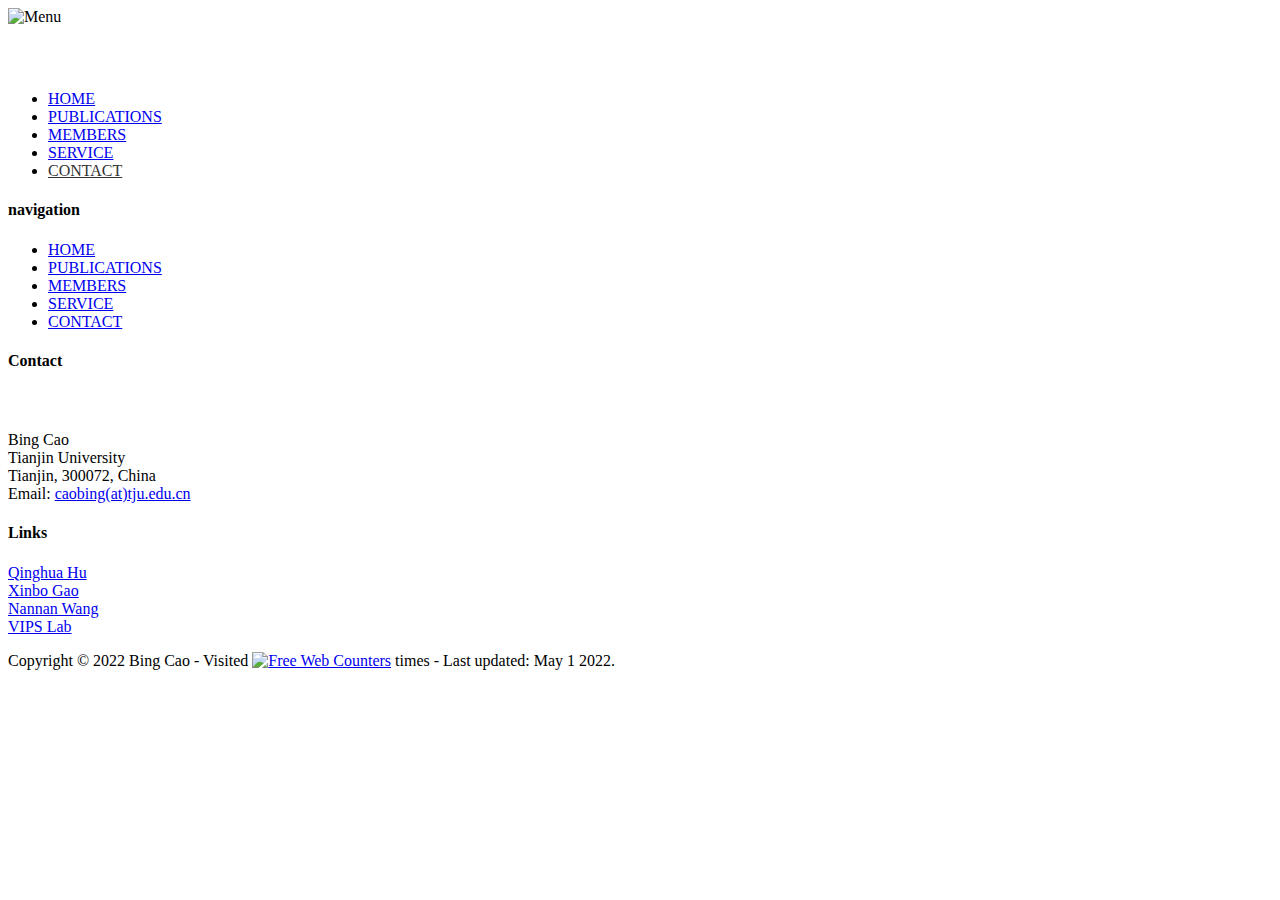
==== Contact.html @ 8dbebeec "Add files via upload" ====
<!DOCTYPE html>
<html>
<head>
<title>Contact | Bing Cao@TJU</title>
<link href="css/bootstrap.css" rel="stylesheet" type="text/css" media="all" />
<!-- jQuery (necessary for Bootstrap's JavaScript plugins) -->
<script src="js/jquery.min.js"></script>
<!-- Custom Theme files -->
<!--theme-style-->
<link href="css/style.css" rel="stylesheet" type="text/css" media="all" />	
<!--//theme-style-->
<meta name="viewport" content="width=device-width, initial-scale=1">
<meta http-equiv="Content-Type" content="text/html; charset=utf-8" />
<meta name="keywords" content="Bing,Cao,VIPSL,Xidian,face,sketch,synthesis,heterogeneous,recognition" />
<meta name="description" content="Bing Cao is currently pursuing the Ph.D. degree in the VIPS laboratory, Xidian University, Xi��an, China. His current research interests include computer vision, pattern recognition, deep learning and machine learning.">
<script type="application/x-javascript"> addEventListener("load", function() { setTimeout(hideURLbar, 0); }, false); function hideURLbar(){ window.scrollTo(0,1); } </script>
<!--fonts-->
<link href='http://fonts.lug.ustc.edu.cn/css?family=Lato:100,300,400,700,900' rel='stylesheet' type='text/css'>
<!--//fonts-->
<script type="text/javascript" src="js/move-top.js"></script>
<script type="text/javascript" src="js/easing.js"></script>
				<script type="text/javascript">
					jQuery(document).ready(function($) {
						$(".scroll").click(function(event){		
							event.preventDefault();
							$('html,body').animate({scrollTop:$(this.hash).offset().top},1000);
						});
					});
					</script>

</head>
<body>
	<!--header-->
	<!-- <div id="preamble"> </div>
	<div id="content">
		<h1 class="title">Bing Cao</h1>
	</div> -->
	<div class="container">
	<div class="header">
		<!-- <div class="header-top">
			<div class="logo">
				<a href="index.html"><img src="Images/MyLogo.png" style="width: 70%;padding-bottom:3%" alt="Bing Cao" ></a>
			</div>
			<div class="header-top-on">
			</div>
				<div class="clearfix"> </div>
			</div> -->
			<div class="header-bottom">
				<div class="top-nav">
					<span class="menu"><img src="Images/menu.png" alt="Menu" >  </span>
					<p  style="text-transform:none;padding-top:2em">
						<ul>
							<li><a href="index.html"> HOME</a> </li>
							<li><a href="Publications.html"> PUBLICATIONS</a></li>
							<li><a href="Members.html"> MEMBERS</a></li>
							<li><a href="Service.html"> SERVICE</a></li>
							<li><a href="Contact.html" style="color: #333333"> CONTACT </a></li>
						</ul>
					</p>
				<script>
					$("span.menu").click(function(){
						$(".top-nav ul").slideToggle(500, function(){
						});
					});
			</script>
				</div>
			<div class="clearfix"> </div>
		</div>
	</div>
</div>
			<!--
			<div class="container">
			<div class="content">
				
				<div class="top-on">
				<div class="content-bottom" style="padding-bottom: 0%">
					<div class="col-md-3 top-pic" style="padding-left: 2%">
						<a href="TPAMI2016_GHFR.html"><img class="img-responsive " src="Images/TPAMI2016_GHFR_Outline.png" width="100%" alt="TPAMI2016_GHFR"  /></a>
					</div>
					<div class="col-md-9 top-pic" style="padding-left: 2%">
				<h4 style="line-height:1.5"><font style=" font-weight:normal">	
				<i>Graphical Representation for Heterogeneous Face Recognition</i><br>
				<b>Chunlei Peng</b>, Xinbo Gao, Nannan Wang, and Jie Li<br>
				<i>IEEE Transactions on Pattern Analysis and Machine Intelligence (<b>IEEE TPAMI</b>)</i>, Accepted, 2016.
				[<a href="TPAMI2016_GHFR.html"  target="_blank">Project Page</a>]<br>				
				</font></h4>		
				<div class="clearfix"> </div>
					</div>
					<div class="clearfix"> </div>
				</div>
				
				<div class="content-bottom"  style="padding-bottom: 0%">
					<div class="col-md-3 top-pic" style="padding-left: 3%">
						<a href="TNNLS2015_MrFSPS.html"><img class="img-responsive " src="Images/TNNLS2015_MrFSPS_Outline.png" width="70%" alt="TNNLS2015_MrFSPS"  /></a>
					</div>
					<div class="col-md-9 top-pic" style="padding-left: 2%;padding-top: 3%">
				<h4 style="line-height:1.5"><font style=" font-weight:normal">	
				<i>Multiple Representations-Based Face Sketch-Photo Synthesis</i><br>
				<b>Chunlei Peng</b>, Xinbo Gao, Nannan Wang, Dacheng Tao, Xuelong Li and Jie Li<br>
				<i>IEEE Transactions on Neural Networks and Learning Systems (<b>IEEE TNNLS</b>)</i>, Accepted, 2015.
				[<a href="TNNLS2015_MrFSPS.html"  target="_blank">Project Page</a>]<br>				
				</font></h4>		
				<div class="clearfix"> </div>
					</div>
					<div class="clearfix"> </div>
				</div>

				<div class="content-bottom"  style="padding-bottom: 0%">
					<div class="col-md-3 top-pic" style="padding-left: 2%">
						<a href="TCSVT2015_SFSPS.html"><img class="img-responsive " src="Images/TCSVT2015_SFSPS_Outline.png" width="80%" alt="TCSVT2015_SFSPS"  /></a>
					</div>
					<div class="col-md-9 top-pic" style="padding-left: 2%;padding-top: 1%">
				<h4 style="line-height:1.5"><font style=" font-weight:normal">	
				<i>Superpixel-based Face Sketch-Photo Synthesis</i><br>
				<b>Chunlei Peng</b>, Xinbo Gao, Nannan Wang, and Jie Li<br>
				<i>IEEE Transactions on Circuits and Systems for Video Technology (<b>IEEE TCSVT</b>)</i>, Accepted, 2015.
				[<a href="TCSVT2015_SFSPS.html"  target="_blank">Project Page</a>]<br>				
				</font></h4>		
				<div class="clearfix"> </div>
					</div>
					<div class="clearfix"> </div>
				</div>				
				
				</div>				
			</div>
		</div>
		-->
		<div class="container">
			<div class="footer">
				<div class="footer-top">
					<div class="col-md-4 amet-sed">
					<h4>navigation</h4>
					<i class="line"> </i>
						<ul class="nav-bottom">
							<li><a href="index.html" >HOME  </a> </li>
							<!-- <li><a href="CV/CV_Bing_Cao.pdf"  target="_blank"> CV</a></li> -->
							<li><a href="Publications.html"> PUBLICATIONS </a></li>
							<li><a href="Members.html" > MEMBERS</a></li>
							<li><a href="Service.html" > SERVICE</a></li>
							<li><a href="Contact.html">CONTACT </a></li>
						</ul>
					</div>
					<div class="col-md-4 amet-sed ">
					<h4>Contact</h4>
					<i class="line"> </i>
					<p  style="text-transform:none;padding-top:2.5em">
					Bing Cao<br>
					Tianjin University<br>
					Tianjin, 300072, China<br>
					Email: <a href="mailto:caobing@tju.edu.cn">caobing(at)tju.edu.cn</a><br>
					</p>
					</div>
					<div class="col-md-4 amet-sed ">
					<h4>Links</h4>
					<i class="line"> </i>
					<p>
					<a  href="http://cic.tju.edu.cn/faculty/huqinghua/index.html" target="_blank">Qinghua Hu</a><br>
					<a  href="http://see.xidian.edu.cn/faculty/xbgao/" target="_blank">Xinbo Gao</a><br>
					<a  href="http://web.xidian.edu.cn/nnwang/index.html" target="_blank">Nannan Wang</a><br>
					<a  href="http://see.xidian.edu.cn/vipsl/index.html" target="_blank">VIPS Lab</a><br>
					</p>
					</div>
					<div class="clearfix"> </div>
				</div>
					<!-- <p class="footer-class" style="text-transform:none"> Hosted on <a  href="https://pages.github.com/" target="_blank">Github Pages</a> and <a  href="https://coding.net/help/doc/pages/index.html" target="_blank">Coding Pages</a>. Inspired template by  <a href="http://w3layouts.com/" target="_blank">W3layouts</a>.</p> -->
			<p class="footer-class"  style="text-transform:none">Copyright &copy; 2022 Bing Cao - Visited <a href="http://www.easycounter.com/" onclick="stc(this, 44)"><img src="http://www.easycounter.com/counter.php?bcao" border="0" alt="Free Web Counters"></a> times - Last updated: May 1 2022.</p>
			</div>
			 <script type="text/javascript">
							$(document).ready(function() {
								/*
								var defaults = {
									  containerID: 'toTop', // fading element id
									containerHoverID: 'toTopHover', // fading element hover id
									scrollSpeed: 1200,
									easingType: 'linear' 
								 };
								*/
								
								$().UItoTop({ easingType: 'easeOutQuart' });
								
							});
						</script>
					<a href="#" id="toTop" style="display: block;"> <span id="toTopHover" style="opacity: 1;"> </span></a>
		</div>
</body>
</html>
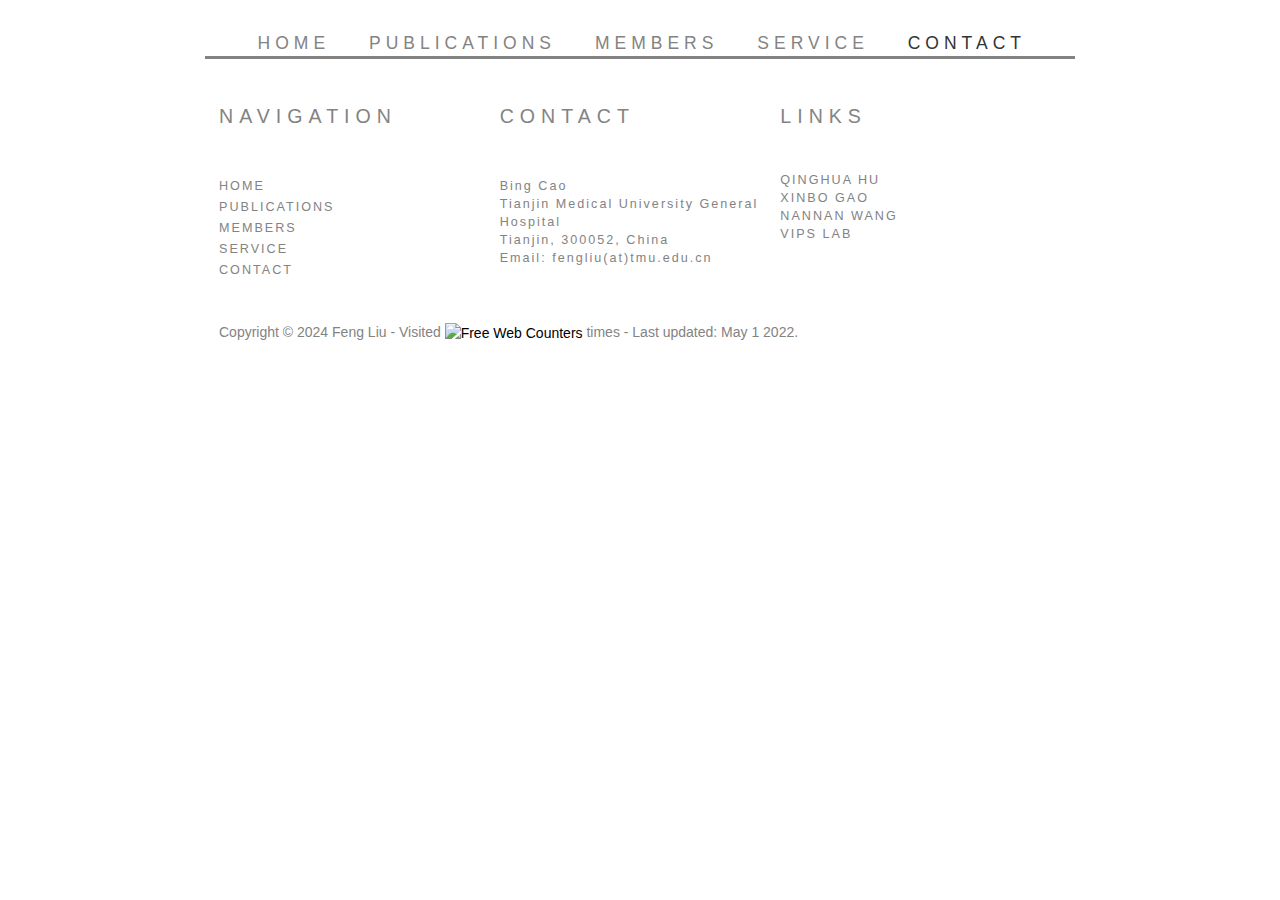
==== commit de934517: "Update Contact.html" ====
--- a/Contact.html
+++ b/Contact.html
@@ -1,7 +1,7 @@
 <!DOCTYPE html>
 <html>
 <head>
-<title>Contact | Bing Cao@TJU</title>
+<title>Contact | Feng Liu@TMU</title>
 <link href="css/bootstrap.css" rel="stylesheet" type="text/css" media="all" />
 <!-- jQuery (necessary for Bootstrap's JavaScript plugins) -->
 <script src="js/jquery.min.js"></script>
@@ -11,7 +11,7 @@
 <!--//theme-style-->
 <meta name="viewport" content="width=device-width, initial-scale=1">
 <meta http-equiv="Content-Type" content="text/html; charset=utf-8" />
-<meta name="keywords" content="Bing,Cao,VIPSL,Xidian,face,sketch,synthesis,heterogeneous,recognition" />
+<meta name="keywords" content="Feng,Liu,VIPSL,Xidian,face,sketch,synthesis,heterogeneous,recognition" />
 <meta name="description" content="Bing Cao is currently pursuing the Ph.D. degree in the VIPS laboratory, Xidian University, Xi��an, China. His current research interests include computer vision, pattern recognition, deep learning and machine learning.">
 <script type="application/x-javascript"> addEventListener("load", function() { setTimeout(hideURLbar, 0); }, false); function hideURLbar(){ window.scrollTo(0,1); } </script>
 <!--fonts-->
@@ -133,7 +133,7 @@
 					<i class="line"> </i>
 						<ul class="nav-bottom">
 							<li><a href="index.html" >HOME  </a> </li>
-							<!-- <li><a href="CV/CV_Bing_Cao.pdf"  target="_blank"> CV</a></li> -->
+							<!-- <li><a href="CV/CV_Feng_Liu.pdf"  target="_blank"> CV</a></li> -->
 							<li><a href="Publications.html"> PUBLICATIONS </a></li>
 							<li><a href="Members.html" > MEMBERS</a></li>
 							<li><a href="Service.html" > SERVICE</a></li>
@@ -145,9 +145,9 @@
 					<i class="line"> </i>
 					<p  style="text-transform:none;padding-top:2.5em">
 					Bing Cao<br>
-					Tianjin University<br>
-					Tianjin, 300072, China<br>
-					Email: <a href="mailto:caobing@tju.edu.cn">caobing(at)tju.edu.cn</a><br>
+					Tianjin Medical University General Hospital<br>
+					Tianjin, 300052, China<br>
+					Email: <a href="mailto:fengliu@tmu.edu.cn">fengliu(at)tmu.edu.cn</a><br>
 					</p>
 					</div>
 					<div class="col-md-4 amet-sed ">
@@ -163,7 +163,7 @@
 					<div class="clearfix"> </div>
 				</div>
 					<!-- <p class="footer-class" style="text-transform:none"> Hosted on <a  href="https://pages.github.com/" target="_blank">Github Pages</a> and <a  href="https://coding.net/help/doc/pages/index.html" target="_blank">Coding Pages</a>. Inspired template by  <a href="http://w3layouts.com/" target="_blank">W3layouts</a>.</p> -->
-			<p class="footer-class"  style="text-transform:none">Copyright &copy; 2022 Bing Cao - Visited <a href="http://www.easycounter.com/" onclick="stc(this, 44)"><img src="http://www.easycounter.com/counter.php?bcao" border="0" alt="Free Web Counters"></a> times - Last updated: May 1 2022.</p>
+			<p class="footer-class"  style="text-transform:none">Copyright &copy; 2024 Feng Liu - Visited <a href="http://www.easycounter.com/" onclick="stc(this, 44)"><img src="http://www.easycounter.com/counter.php?bcao" border="0" alt="Free Web Counters"></a> times - Last updated: May 1 2022.</p>
 			</div>
 			 <script type="text/javascript">
 							$(document).ready(function() {
@@ -183,4 +183,4 @@
 					<a href="#" id="toTop" style="display: block;"> <span id="toTopHover" style="opacity: 1;"> </span></a>
 		</div>
 </body>
-</html>+</html>
--- a/css/style.css
+++ b/css/style.css
@@ -0,0 +1,1503 @@
+/*--A Design by W3layouts 
+Author: W3layout
+Author URL: http://w3layouts.com
+License: Creative Commons Attribution 3.0 Unported
+License URL: http://creativecommons.org/licenses/by/3.0/
+--*/
+body{
+	background:#fff;
+	/* font-family:'Times New Roman','Source Sans Pro','Arial','Helvetica', sans-serif; */
+	font-family:'Source Sans Pro','Arial','Helvetica', sans-serif;
+}
+body a{
+	color: #0000EE;
+	transition: 0.5s all;
+	-webkit-transition: 0.5s all;
+	-o-transition: 0.5s all;
+	-moz-transition: 0.5s all;
+	-ms-transition: 0.5s all;
+}
+ul{
+	padding: 0;
+	margin: 0;
+}
+h1,h2,h3,h4,h5,h6,label,p{
+	margin:0;	
+}
+.header {
+	padding: 0 1em;
+/* 	border-bottom:3px solid #6d6d6d; */
+}
+.logo {
+	float:left;
+}
+.header-top {
+	padding: 3em 0 0;
+}
+.header-top-on{
+	float:right;
+	padding: 4em 0 0;
+}
+ul.social-in li{
+	display: inline-block;	
+}
+ul.social-in li span{
+	color:#838383;
+	font-size:1.2em;
+	vertical-align: top;
+	margin:0 1em 0 0;
+}
+ul.social-in li  i{
+	background: url(../images/img-sprite.png)no-repeat -12px -6px;
+	width: 43px;
+	height: 43px;
+	display: inline-block;
+	transition: 0.5s all;
+	-webkit-transition: 0.5s all;
+	-o-transition: 0.5s all;
+	-moz-transition: 0.5s all;
+	-ms-transition: 0.5s all;
+	vertical-align: middle;
+}
+ul.social-in li  i.tin{
+	background-position: -63px -6px;
+}
+ul.social-in li  i.message{
+	background-position:-110px -6px;
+}
+ul.social-in li  i.youtube{
+	background-position:-156px -7px;
+}
+ul.social-in li  i:hover{
+	background-position: -12px -66px;
+}
+ul.social-in li  i.tin:hover{
+	background-position: -63px -66px;
+}
+ul.social-in li  i.message:hover{
+	background-position:-110px -66px;
+}
+ul.social-in li  i.youtube:hover{
+	background-position:-156px -67px;
+}
+.top-nav{
+	float:left;
+	margin-top: 0.2em;
+}
+/*----*/
+.top-nav ul li{
+	display: inline-block;
+}
+.top-nav ul li a {
+	position: relative;
+	display: inline-block;
+	margin: 0 2em 0 0;
+	outline: none;
+	color: #838383;
+	text-decoration: none;
+	letter-spacing: 5px;
+	text-shadow: 0 0 1px rgba(255,255,255,0.3);
+	font-size: 1.25em;
+}
+/* Effect 4: bottom border enlarge */
+.top-nav span.menu{
+	display: none;
+}
+.top-nav ul li  a::after {
+	position: absolute;
+	top: 100%;
+	left: 0;
+	width: 99%;
+	height: 1px;
+	background: #000;
+	content: '';
+	opacity: 0;
+	-webkit-transition: height 0.3s, opacity 0.3s, -webkit-transform 0.3s;
+	-moz-transition: height 0.3s, opacity 0.3s, -moz-transform 0.3s;
+	transition: height 0.3s, opacity 0.3s, transform 0.3s;
+	-webkit-transform: translateY(-10px);
+	-moz-transform: translateY(-10px);
+	transform: translateY(-10px);
+}
+
+.top-nav ul li  a:hover::after,
+.top-nav ul li  a:focus::after {
+	height: 5px;
+	opacity: 1;
+	-webkit-transform: translateY(0px);
+	-moz-transform: translateY(0px);
+	transform: translateY(0px);
+}
+.top-nav span.menu{
+	display: none;
+}
+/* .top-nav ul li a::before {
+	color: #000;
+	content: attr(data-hover);
+	position: absolute;
+	opacity: 0;
+	text-shadow: 0 0 1px rgba(255,255,255,0.3);
+	-webkit-transform: scale(1.1) translateX(10px) translateY(-10px) rotate(4deg);
+	-moz-transform: scale(1.1) translateX(10px) translateY(-10px) rotate(4deg);
+	transform: scale(1.1) translateX(10px) translateY(-10px) rotate(4deg);
+	-webkit-transition: -webkit-transform 0.3s, opacity 0.3s;
+	-moz-transition: -moz-transform 0.3s, opacity 0.3s;
+	transition: transform 0.3s, opacity 0.3s;
+	pointer-events: none;
+}
+.top-nav ul li a:hover::before,
+.top-nav ul li a:focus::before {
+	-webkit-transform: scale(1) translateX(0px) translateY(0px) rotate(0deg);
+	-moz-transform: scale(1) translateX(0px) translateY(0px) rotate(0deg);
+	transform: scale(1) translateX(0px) translateY(0px) rotate(0deg);
+	opacity: 1;
+}
+.top-nav ul li.active a {
+	color:#000;
+}
+
+.top-nav span.menu:before{
+	content: url(../images/menu.png)no-repeat 0px 0px;
+	cursor:pointer;	
+	width:100%;
+}
+.top-nav span.menu{
+	display: none;
+}
+----*/
+/*--responsive media-quries--*/
+@media(max-width:768px){
+.top-nav ul{
+	display: none;
+	position:absolute;
+	position: absolute;
+	width: 95.5%;
+	z-index: 9999;
+	left: 2.5%;
+	margin: 1em 0;
+	background: #181f21;
+}
+.top-nav span.menu {
+	display: block;
+	width: 100%;
+	width: 100%;
+	position: relative;
+	text-align: center;
+	height: 30px;
+}
+.top-nav ul li,.top-nav ul li.active{
+	display: block;
+	float:none;
+	padding: 0.5em 0;
+	text-align: center;
+}
+.top-nav ul li a,.top-nav ul li.active a{
+	color:#fff;
+	border: none;
+	padding: 0;
+	background:none;
+	margin: 0.3em 1em;
+}
+.top-nav ul li a:hover{
+	color:#000;
+}
+}
+.search{
+	float:right;
+	position:relative;
+	width:23%;
+	border: 1px solid #ededed;
+}
+.header-bottom {
+	float:right;
+/* 	padding: 1em 0;	 */
+}
+.search input[type="text"] {
+	outline: none;
+	padding:6px 15px;
+	background: none;
+	width: 79.33%;
+	border: none;
+	font-size:1em;
+	color:#a9a7a7;	
+}
+.search input[type="submit"] {	
+	width: 20px;
+	height: 20px;
+	background: url(../images/img-sprite.png) -201px -17px no-repeat;
+	padding: 0px 1px;
+	border: none;
+	cursor: pointer;
+	position: absolute;
+	outline: none;
+	top: 6px;
+	right: 3px;
+}
+/*--banner--*/
+.banner{
+	padding:0 1em;
+}
+.banner-matter h1{
+	font-size:1.8em;
+	text-transform:uppercase;
+	color: #838383;
+	font-weight: 400;
+	letter-spacing: 6px;
+	padding: 1em 0 0.6em;
+}
+i.line{
+	width: 100%;
+	height: 7px;
+	background: url(../images/line.png) 0px 0px;
+	display:block;
+}
+.banner-matter {
+	padding: 3em 0;
+}
+p.help{
+	font-size: 0.85em;
+	color: #838383;
+	text-transform: uppercase;
+	letter-spacing: 3px;
+}
+/* Default Skin */
+.wmuSlider {
+	position: relative;
+	overflow: hidden;
+}
+ul.wmuSliderPagination{
+	display:none;
+}
+.wmuGallery .wmuGalleryImage {
+	margin-bottom: 10px;
+}
+.wmuSliderPrev, .wmuSliderNext {
+	position: absolute;
+	width: 27px;
+	height: 27px;
+	text-indent: -9999px;
+	background: url(../images/img-sprite.png)no-repeat;
+	z-index: 2;
+	cursor: pointer;
+}
+.wmuSliderPrev {
+	background-position:-244px -13px;
+	right:22%;
+	bottom: 0em;
+}
+.wmuSliderNext {
+	background-position:-281px -13px;
+	right:0;
+	bottom: 0;
+}
+.line-in{
+	float:left;
+	width:75%;
+}
+.dummy-text{
+	float:right;
+	width:25%;
+	padding-left: 1.5em;
+	padding-top: 2em;
+}
+ul.social-circle li{
+	display: inline-block;	
+}
+ul.social-circle li span{
+	color:#838383;
+	font-size:1.2em;
+	vertical-align: top;
+	margin:0 1em 0 0;
+}
+ul.social-circle li a i{
+	background: url(../images/img-sprite.png)no-repeat -227px -62px;
+	width: 55px;
+	height: 55px;
+	display: inline-block;
+	margin-right: 1em;
+}
+ul.social-circle li a i.break{
+	background-position:-302px -62px;
+}
+.dummy-text h6{
+	font-size: 1em;
+	color: #838383;
+	letter-spacing: 3px;
+	text-transform: uppercase;
+}
+.dummy-text span{
+	font-size:1em;
+	color:#838383;
+	display: block;
+	padding: 0.5em 0;
+}
+.dummy-text p{
+	font-size:1em;
+	color:#B5B5B5;
+	line-height:1.5em;
+}
+.doe {
+	padding: 10em 0 0;
+}
+.banner-top {
+	padding: 3em 0;
+	border-bottom:3px solid #e7e7e7;
+}
+/*----*/
+.content{
+	padding:0 1em;
+}
+.top-on{
+	padding:0 0 2em;
+}
+.content-top h2{
+	font-size:1.8em;
+	color: #838383;
+	letter-spacing: 6px;
+	padding: 1em 0 0.6em;
+}
+.content-top h2 span{
+	font-size: 0.7em;
+	letter-spacing: 3px;
+	font-weight: 400;
+	vertical-align: top;
+}
+p.you{
+	font-size: 0.85em;
+	color: #B5B5B5;
+	text-transform: uppercase;
+	letter-spacing: 3px;
+	line-height: 1.5em;
+	padding:2em 0;
+}
+.top-pic{
+	padding:0;
+}
+.bottom-pic{
+	padding:0;
+}
+.bottom-doe h6{
+	font-size:1.1em;
+	color:#545454;
+	padding: 0em 0 0.8em;
+}
+.bottom-doe p{
+	font-size:1em;
+	color:#B5B5B5;
+	line-height:1.5em;
+}
+.content-bottom {
+	padding: 4em 0;
+}
+/*----*/
+.award h3,.award-bottom h3{
+	font-size:1.8em;
+	color: #838383;
+	letter-spacing: 6px;
+	padding: 1em 0 0.6em;
+	text-transform:uppercase;
+}
+.award p,.award-bottom p{
+	font-size:1em;
+	color:#B5B5B5;
+	line-height:1.5em;
+}
+p.date{
+	float:left;
+}
+a.only{
+	float:right;
+	text-decoration:underline;
+	font-size:1em;
+	color:#B5B5B5;
+}
+a.only:hover{
+	text-decoration:none;
+}
+.award-bottom input[type="text"],.award-bottom input[type="password"]{
+	padding:14px;
+	display:block;
+	width:98%;
+	background:none;
+	border: 1px solid #ededed;
+	outline:none;
+	color:#464646;
+	font-size:1em;
+	color:#838383;	
+	margin:1em 0;
+}
+.award-bottom input[type="submit"]{
+	padding:7px 20px;
+	color:#FFF;
+	cursor:pointer;
+	background:#2a292c;
+	border:none;
+	margin:0.5em 0 ;
+	transition: 0.5s all;
+	-webkit-transition: 0.5s all;
+	-o-transition: 0.5s all;
+	-moz-transition: 0.5s all;
+	-ms-transition: 0.5s all;
+	letter-spacing:3px;
+	font-size:1em;
+	border-radius:5px;
+	font-weight:100;
+}
+.award-bottom input[type="submit"]:hover{
+	background-color:#A6A5A5;
+}
+.bottom-content {
+	padding: 3em 0 9em;
+}
+.award-bottom {
+	position: relative;
+	padding: 0 0 0 1em;
+}
+a.logo-bottom {
+	position: absolute;
+	right: 5%;
+	bottom: -1%;
+}
+.award {
+	padding: 0 1em 0 0;
+	position: relative;
+}
+.award-bottom p a{
+	color:#838383;
+	margin:5em 0 0 0;
+	text-decoration:underline;
+	display:block;
+}
+.award-bottom p a:hover{
+	text-decoration:none;
+}
+.share{
+	background:rgba(108, 107, 107, 0.58);
+	width:60%;
+	position: absolute;
+	bottom: 1px;
+	padding: 0.5em;
+}
+.share p{
+	color:#fff;
+	font-size:1.2em;
+	letter-spacing:3px;
+	float:left;
+	padding: 8px 0 0;
+}
+.share p i.down{
+	background: url(../images/img-sprite.png)no-repeat -349px -13px;
+	width: 27px;
+	height: 27px;
+	display: inline-block;
+	vertical-align: middle;
+}
+.tin-in{
+	float:right;
+}
+.inverted {
+	padding: 0 0 1em;
+}
+/*--cv--*/
+.cv {
+	padding: 4em 1em 0;
+}
+.cv h2{
+	font-size:2em;
+	color: #838383;
+	letter-spacing: 6px;
+	text-align:center;
+}
+.cv-in{
+	-webkit-transition: all 0.3s ease-out;
+	-moz-transition: all 0.3s ease-out;
+	-ms-transition: all 0.3s ease-out;
+	-o-transition: all 0.3s ease-out;
+	transition: all 0.3s ease-out;
+	position:relative;
+	margin-bottom:2em;
+}
+.cv-in img{
+	width:100%;
+}
+.cv-in:hover span.rollover1 {
+	background: url(../images/plus1.png) center no-repeat rgba(11, 10, 9, 0.66);
+	cursor: pointer;
+	height: 100%;
+	width:92%;
+	display: block;
+	position: absolute;
+	z-index: -9999px;
+	-webkit-transition: all 0.3s ease-out;
+	-moz-transition: all 0.3s ease-out;
+	-ms-transition: all 0.3s ease-out;
+	-o-transition: all 0.3s ease-out;
+	transition: all 0.3s ease-out;
+	top:0;
+}
+.cv-grid {
+	padding: 4em 0;
+}
+/*--404--*/
+.four{
+	text-align:center;
+	padding: 8em 1em 10em;
+	min-height: 440px;
+}
+.four h1{
+	font-size: 5em;
+	color: #838383;
+	font-weight: 600;
+}
+.four p{
+	font-size:1.5em;
+	color:#B5B5B5;
+	padding:0.7em 0 2em;
+}
+a.details {
+	text-decoration: none;
+	font-size: 1.2em;
+	color: #fff;
+	background: #2a292c;
+	padding: 0.4em 0.8em;
+	border-radius: 5px;
+	-webkit-border-radius: 5px;
+	-o-border-radius: 5px;
+	-moz-border-radius: 5px;
+	-ms-border-radius: 5px;
+	font-weight: 100;
+}
+/*--login--*/
+.login h2{
+	font-size:2em;
+	color: #838383;
+	letter-spacing: 6px;
+	text-align:center;
+}
+.login span{
+	font-size:1.3em;
+	display:block;
+	color:#838383;
+	padding: 0 0 0.5em;
+}
+.login div{
+	padding:1em 0 0;
+}
+.login input[type="text"],.login input[type="password"]{
+	padding:14px;
+	width:60%;
+	background:none;
+	border: 1px solid #D1D1D1;
+	border-radius:10px;
+	-webkit-border-radius: 10px;
+	-o-border-radius: 10px;
+	-moz-border-radius: 10px;
+	-ms-border-radius: 10px;
+	outline:none;
+	color:#464646;
+	font-size:1em;	
+}
+.login input[type="submit"]{
+	outline:none;
+	padding:7px 20px;
+	color:#FFF;
+	cursor:pointer;
+	background:#2a292c;
+	border:none;
+	border-radius:5px;
+	-webkit-border-radius: 5px;
+	-o-border-radius: 5px;
+	-moz-border-radius:5px;
+	-ms-border-radius: 5px;
+   transition: 0.5s all;
+	-webkit-transition: 0.5s all;
+	-o-transition: 0.5s all;
+	-moz-transition: 0.5s all;
+	-ms-transition: 0.5s all;
+	font-size: 1.2em;
+	display:block;
+	font-weight:100;
+}
+.login input[type="submit"]:hover{
+	background:#A6A5A5;
+}
+.login{
+	padding: 4em 1em 5em;
+}
+.login form {
+	padding: 2em 0 0;
+}
+a.forgot {
+	color: #2a292c;
+	font-size: 1.2em;
+	text-decoration:underline;
+	padding: 1em 0;
+	display:inline-block;
+}
+a.forgot:hover {
+	text-decoration:none;
+}
+.inverted {
+	padding: 0 0 1em;
+}
+/*--contact--*/
+.contact {
+	padding: 6em 1em 4em;
+}
+p.class-para{
+	font-size: 1.1em;
+	line-height: 1.4em;
+	color: #B5B5B5;
+	letter-spacing: 2px;
+}
+.contact-para h5,.contact-map h5{
+	margin: 2em 0;
+	font-weight:700;
+	font-size: 1.4em;
+	color:#838383;
+}
+.contact-map h5{
+	margin:0 0 1em;
+}
+.grid-contact {
+	padding: 0 0 1.5em;
+}
+.contact-grid input[type="text"]{
+	width: 100%;
+	padding: 11px;
+	outline: none;
+	border:1px solid #8d8d8d;
+	-webkit-appearance: none;
+	background:#none;
+}
+.contact-grid  p{
+	margin: 12px 0px;
+	font-size: 13px;
+	width: 100%;
+	color:#838383;
+}
+.contact-para textarea{
+	resize:none;
+	width: 96%;
+	padding: 1em;
+	margin:0 0 ;
+	background: #none;
+	outline:none;
+	border:1px solid #8d8d8d;
+	-webkit-appearance: none;
+}
+.contact-para input[type="submit"]{
+	width: 28%;
+	font-size: 1.1em;
+	background: #2a292c;
+	padding: 0.5em 1em;
+	text-align: center;
+	color: #fff;
+	border: none;
+	outline: none;
+	margin: 0 auto;
+	-webkit-appearance: none;
+	font-weight: 700;
+	transition: 0.5s all;
+	-webkit-transition: 0.5s all;
+	-o-transition: 0.5s all;
+	-ms-transition: 0.5s all;
+	-moz-transition: 0.5s all;
+	font-weight:100;
+	border-radius:5px;
+	-webkit-border-radius: 5px;
+	-o-border-radius: 5px;
+	-moz-border-radius:5px;
+	-ms-border-radius: 5px;
+	letter-spacing:3px;
+}
+p.your-para{
+	margin:0 0 1em;
+	font-size: 13px;
+	width: 100%;
+	color:#838383;
+}
+.contact-para input[type="submit"]:hover{
+	background:#A6A5A5;
+}
+.send {
+	padding: 3em 0em;
+}
+.map iframe{
+	width: 100%;
+	min-height: 600px;
+	border: none;
+}
+.contact-grid {
+	padding: 0 2em 0 0;
+}
+/*--single--*/
+.single-men h5{
+	font-size:1.5em;
+	color:#838383;
+	padding: 0.5em 0;
+}
+.single-men p{
+	font-size:1em;
+	color:#B5B5B5;
+	line-height:1.5em;
+}
+.comment-grid-top h3{
+	color:#838383;
+	font-size:2em;
+	margin: 0;
+	padding: 0.5em 0 0em;
+}
+.top-comment-left{
+	float: left;
+	width: 13%;
+}
+.top-comment-right{
+	float: left;
+	width:84%;
+	margin-left:1em;
+}
+.top-comment-right ul{
+	padding: 0;
+	margin: 0;
+}
+.top-comment-right ul li{
+	display: inline-block;
+	color: #000;
+	padding: 0.3em;
+}
+.top-comment-right ul li a{
+	text-decoration: none;
+	font-size: 1.1em;
+	color: #838383;
+	transition: 0.5s all;
+	-webkit-transition: 0.5s all;
+	-o-transition: 0.5s all;
+	-moz-transition: 0.5s all;
+	-ms-transition: 0.5s all;
+}
+.top-comment-right ul li a:hover{
+	color: #000;
+}
+.top-comment-right p{
+	color: #B5B5B5;
+	font-size:1em;
+	margin: 0;
+}
+.top-comment-right ul li span.left-at{
+	font-size: 1.2em;
+}
+.top-comment-right ul li span.right-at{
+	font-size: 1em;
+}
+.comments-top-top {
+	margin: 1.5em 0;
+	background: #eee;
+	padding: 2em;
+	width: 95%;
+}
+/*----*/
+.comments-area h3{
+	font-size: 2em;
+	color: #838383;
+	margin-bottom: 0.5em;
+}
+.comments-area p {
+	padding: 8px 0;
+	margin: 0;
+}
+.web-in{
+	padding: 8px 0;
+}
+.comments-area span {
+	display: block;
+	color: #838383;
+	font-size:1em;
+}
+.comments-area input[type="text"] {
+	padding: 15px 20px;
+	width: 75%;
+	color: #838383;
+	font-size: 13px;
+	background:none;
+	border: 1px solid #D1D1D1;
+	outline: none;
+	display: block;
+}
+.comments-area textarea {
+	padding: 15px 30px;
+	width:90%;
+	color: #838383;
+	font-size: 13px;
+	outline: none;
+	height:200px;
+	display: block;
+	background:none;
+	border: 1px solid #D1D1D1;
+	resize:none;
+}
+.sub-in input[type="submit"] {
+	outline: none;
+	cursor: pointer;
+	text-transform: uppercase;
+	transition: 0.5s all;
+	-webkit-transition: 0.5s all;
+	-moz-transition: 0.5s all;
+	-o-transition: 0.5s all;
+	background: #2a292c;
+	color: #fff;
+	font-size:1.1em;
+	width: 25%;
+	padding: 0.5em;
+	border: none;
+	border-radius: 5px;
+	-webkit-border-radius: 5px;
+	-o-border-radius: 5px;
+	-moz-border-radius:5px;
+	-ms-border-radius: 5px;
+	line-height: 1.2em;
+	letter-spacing:3px;
+	font-weight:100;
+}
+.sub-in input[type="submit"]:hover{
+	background:#A6A5A5;	
+}
+.sub-in {
+	margin: 1em 0 0;
+}
+.single {
+	padding: 5em 1em;
+}
+.single-top {
+	padding: 0 1em 0 0;
+}
+.single-bottom{
+	padding: 0 1em 0 1em;
+}
+/*----*/
+.store-right h6{
+	margin:0 0 0.5em;
+	font-size:1.5em;
+	color:#838383;
+	letter-spacing: 3px;
+}
+ul.store-men li{
+	list-style:none;
+	border-bottom: 1px solid #D3CFCF;
+}
+ul.store-men li.last{
+	border:none;
+}
+ul.store-men li a span{
+	height: 21px;
+	width: 21px;
+	background: url(../images/img-sprite.png) no-repeat -319px -15px;
+	display: inline-block;
+	margin: 0 0.5em 0 0;
+	vertical-align: bottom;
+}
+ul.store-men li a {
+	text-decoration: none;
+	font-size: 1em;
+	color: #838383;
+	padding: 0.5em 0;
+	display: block;
+}
+ul.store-men li a:hover {
+	color:#000;
+	padding-left:0.2em;
+}
+.store-right {
+	padding: 0em 0 4em;
+}
+/*--footer--*/
+.footer {
+	padding: 0 1em 3em;
+	border-top: 3px solid #838383;
+}
+.amet-sed h4{
+	font-size:1.4em;
+	color: #838383;
+	letter-spacing: 6px;
+	padding: 1em 0 0.6em;
+	text-transform:uppercase;
+}
+ ul.nav-bottom li{
+	list-style:none;
+}
+ul.nav-bottom li  a{
+	text-decoration:none;
+	color:#838383;
+	font-size:0.9em;
+	padding: 0em ;
+	letter-spacing: 2px;
+}
+ul.nav-bottom li  a:hover{
+	color:#000;
+}
+.footer-top {
+	padding: 2em 0 3em;
+}
+.amet-sed {
+	padding: 0px 1em 0 0;
+}
+ul.nav-bottom {
+	padding: 2em 0 0;
+}
+p.footer-class{
+	color:#838383;
+	font-size:1em;
+	text-transform:uppercase;
+}
+p.footer-class a{
+	color:#000;
+	text-decoration:none;
+}
+p.footer-class a:hover{
+	color:#838383;
+}
+.amet-sed p{
+	color:#838383;
+	font-size:0.9em;
+	padding:2em 0 0em ;
+	letter-spacing: 2px;
+	text-transform:uppercase;
+}
+.amet-sed p a{
+	text-decoration:none;
+	color:#838383;
+}
+.amet-sed p a:hover{
+	text-decoration:underline;
+}
+ul.msg-social {
+	padding: 3.3em 0 0;
+}
+#toTop {
+	display: none;
+	text-decoration: none;
+	position: fixed;
+	bottom: 25px;
+	right: 10px;
+	overflow: hidden;
+	width: 52px;
+	height: 52px;
+	border: none;
+	text-indent: 100%;
+	background: url('../images/up.png') no-repeat 0px 0px;
+}
+/*--responsive--*/
+@media(max-width:1440px){
+}
+@media(max-width:1366px){
+}
+@media(max-width:1280px){
+}
+@media(max-width:1024px){
+.top-nav ul li a {
+	margin: 0em 1em 0 0;
+}
+.doe {
+	padding: 4em 0 0;
+}
+.bottom-doe p {
+	height: 100px;
+	overflow: hidden;
+}
+.award h3, .award-bottom h3 {
+	font-size: 1.7em;
+}
+.bottom-content {
+	padding: 3em 0 5em;
+}
+.event-in:hover span.rollover1 {
+	width: 90%;
+}
+.contact-para input[type="submit"] {
+	width: 35%;
+}
+.sub-in input[type="submit"] {
+	width: 30%;
+}
+}
+@media(max-width:768px){
+.dummy-text p {
+	height: 102px;
+	overflow: hidden;
+}
+.wmuSliderPrev {
+	right: 21%;
+}
+p.you {
+	height: 59px;
+	overflow: hidden;
+}
+.bottom-pic {
+	float: left;
+	width:45%;
+}
+.bottom-doe {
+	float: left;
+	width: 55%;
+	padding:0;
+}
+.bottom-doe p {
+	width:90%;
+}
+.top-pic {
+	padding: 1em 0;
+}
+.content-bottom {
+	padding: 0em 0;
+}
+.event-in {
+	width: 33.333%;
+	float: left;
+}
+.event-in:hover span.rollover1 {
+	width: 87%;
+}
+.map iframe {
+	min-height: 300px;
+}
+.grid-contact {
+	padding: 0;
+}
+p.your-para {
+	margin: 1em 0;
+}
+.contact-grid {
+	padding: 0;
+}
+.contact-para textarea {
+	width: 100%;
+}
+.single {
+	padding: 4em 1em;
+}
+.store-right {
+	padding: 1em 0;
+}
+.single-top,.single-bottom {
+	padding:0;
+}
+.search {
+	width: 33%;
+}
+}
+@media(max-width:640px){
+.search {
+	width: 38%;
+}
+.banner-matter h1 {
+	font-size: 1.6em;
+}
+.line-in {
+	width: 70%;
+}
+.dummy-text {
+	width: 30%;
+	padding-top: 1em;
+}
+.doe {
+	padding: 2em 0 0;
+}
+.dummy-text p {
+	height: 68px;
+}
+.content-top h2 {
+	font-size: 1.5em;
+}
+.header-top {
+	padding: 2em 0 0;
+}
+.content-top h2 {
+	font-size: 1em;
+}
+.search {
+	width: 43%;
+}
+.bottom-doe {
+	padding: 0 0em 0 1em;
+}
+.event-in:hover span.rollover1 {
+	width: 84%;
+}
+.CV {
+	padding: 3em 1em 0;
+}
+.CV-grid {
+	padding: 2em 0;
+}
+.contact {
+	padding: 3em 1em;
+}
+.login {
+	padding: 3em 1em 4em;
+}
+.login input[type="text"], .login input[type="password"] {
+	padding: 14px;
+	width: 80%;
+}
+.single {
+	padding: 3em 1em;
+}
+.top-comment-right {
+	width: 82%;
+}
+.top-comment-right p {
+	height: 21px;
+	overflow: hidden;
+}
+.sub-in input[type="submit"] {
+	width: 38%;
+}
+.top-comment-right ul li span.right-at {
+	font-size: 0.9em;
+}
+.top-comment-right ul li a {
+	font-size: 1em;
+}
+.comments-top-top {
+	width:100%;
+	padding:1.3em;
+	margin:1em 0;
+}
+.comments-area h3 {
+	font-size: 1.5em;
+}
+}
+@media(max-width:480px){
+.header-top-on {
+	display: none;
+}
+.header-top {
+	padding: 1em 0 0;
+}
+.banner-matter h1 {
+	font-size: 1em;
+}
+.banner-matter {
+	padding: 1em 0;
+}
+.line-in ,.dummy-text{
+	width: 100%;
+	float:left;
+}
+.dummy-text{
+	padding: 1em 0 2em;
+}
+.wmuSliderPrev {
+	right: 93%;
+}
+.bottom-pic {
+	width: 50%;
+}
+.bottom-doe p {
+	height: 82px;
+}
+.award h3, .award-bottom h3 {
+	font-size: 1.3em;
+}
+.bottom-content {
+	padding: 1em 0px 3em;
+}
+a.logo-bottom {
+	right: -7%;
+}
+.amet-sed h4 {
+	font-size: 1.2em;
+}
+.bottom-doe {
+	width: 50%;
+}
+.share {
+	width: 70%;
+}
+.event-in {
+	width: 50%;
+	margin-bottom: 1em;
+	padding: 0em 0.5em;
+}
+.event-in:hover span.rollover1 {
+	width: 86%;
+}
+.event-in:nth-child(9) {
+	display:none;
+}
+.four h1 {
+	font-size: 4em;
+}
+.four p {
+	font-size: 1.3em;
+}
+.four {
+	padding: 6em 1em 7em;
+	min-height: 347px;
+}
+.contact-para h5, .contact-map h5 {
+	margin: 1em 0;
+	font-size: 1.2em;
+}
+p.class-para {
+	font-size: 1em;
+}
+.contact-grid input[type="text"] {
+	padding: 7px;
+}
+.send {
+	padding: 1em 0em;
+}
+.contact-para input[type="submit"] {
+	width: 43%;
+	font-size: 1em;
+}
+.map iframe{
+	min-height:250px;
+}
+.login input[type="text"], .login input[type="password"] {
+	padding: 12px;
+	width: 80%;
+}
+.login {
+	padding: 3em 1em 4em;
+}
+.single-men p {
+	height: 61px;
+	overflow: hidden;
+}
+.comment-grid-top h3 {
+	font-size: 1.5em;
+}
+.top-comment-right ul li span.left-at {
+	font-size: 1em;
+}
+.sub-in input[type="submit"] {
+	font-size: 1em;
+	width: 50%;
+}
+.single-men h5 {
+	font-size: 1.3em;
+}
+}
+@media(max-width:320px){
+.header-bottom {
+	padding: 0em 0px 0.5em;
+}
+.header-top {
+	padding: 0.5em 0 0;
+}
+.search {
+	width: 62%;
+}
+.search input[type="text"] {
+	font-size: 0.9em;
+}
+.banner-matter h1 {
+	font-size: 0.9em;
+	letter-spacing: 3px;
+	height: 13px;
+	overflow: hidden;
+	padding: 0;
+	margin: 1em 0 0.5em;
+}
+p.help {
+	font-size: 0.8em;
+	text-transform: uppercase;
+	letter-spacing: 1px;
+	overflow: hidden;
+	height: 34px;
+	line-height: 1.5em;
+}
+.banner-top {
+	padding: 1em 0;
+}
+.doe {
+	padding: 1em 0 0;
+}
+.wmuSliderPrev {
+	right: 89%;
+}
+.content-top h2 {
+	font-size: 0.9em;
+	letter-spacing: 2px;
+	line-height: 1.5em;
+}
+.bottom-doe h6 {
+	font-size: 1em;
+	padding: 0em 0 0.3em;
+}
+.bottom-doe p {
+	height: 51px;
+	line-height: 1.4em;
+	font-size:0.9em;
+}
+.top-pic {
+	padding: 1em 0 0;
+}
+.top-on {
+	padding: 0 0 1em;
+}
+.award h3, .award-bottom h3 {
+	font-size: 1em;
+	letter-spacing: 2px;
+}
+a.logo-bottom {
+	right: 0%;
+}
+.award p, .award-bottom p {
+	font-size: 0.9em;
+}
+.award ,.award-bottom {
+	padding:0;
+}
+.footer-top {
+	padding: 0.5em 0 2em;
+}
+.amet-sed h4 {
+	font-size: 1.1em;
+	letter-spacing: 2px;
+}
+ul.nav-bottom li a,.amet-sed p {
+	font-size: 0.85em;
+}
+ul.nav-bottom {
+	padding: 1em 0 0;
+}
+ul.msg-social {
+	padding: 1em 0 0;
+}
+p.footer-class {
+	font-size: 0.9em;
+}
+.award-bottom input[type="text"], .award-bottom input[type="password"] {
+	padding: 10px;
+}
+.award-bottom input[type="submit"] {
+	padding: 5px 12px;
+}
+.bottom-content {
+	padding: 1em 0px 2em;
+}
+a.logo-bottom img {
+	width: 100%;
+}
+.award-bottom p a {
+	padding: 8em 0 0 0;
+}
+.share {
+	width: 100%;
+	padding: 0.2em;
+}
+.footer {
+	padding: 0 1em 1em;
+}
+.CV h2 {
+	font-size: 1.5em;
+}
+.CV {
+	padding: 1.5em 1em 0;
+}
+.CV-grid {
+	padding: 1em 0;
+}
+.event-in:hover span.rollover1 {
+	width: 89%;
+	background-size: 38px;
+}
+.four h1 {
+	font-size: 3em;
+}
+.four p {
+	font-size: 1.2em;
+}
+.four {
+	padding: 4em 1em 5em;
+	min-height: 296px;
+}
+p.class-para {
+	font-size: 0.9em;
+	height: 35px;
+	overflow: hidden;
+}
+.contact-para h5, .contact-map h5 {
+	font-size: 1em;
+}
+.contact-grid p,p.your-para {
+	margin: 10px 0px;
+	font-size: 12px;
+}
+.contact-para input[type="submit"] {
+	width: 73%;
+	font-size: 0.9em;
+}
+.map iframe {
+	min-height: 150px;
+}
+.contact {
+	padding: 1.5em 1em;
+}
+.login {
+	padding: 1.5em 1em;
+}
+.login {
+	padding: 1.5em 1em;
+}
+.login h2 {
+	font-size: 1.5em;
+}
+.login input[type="text"], .login input[type="password"] {
+	padding: 9px;
+	width: 100%;
+}
+.login span {
+	font-size: 1em;
+}
+.login form {
+	padding: 0 0;
+}
+a.forgot {
+	font-size: 1em;
+}
+.login input[type="submit"] {
+	padding: 5px 20px;
+}
+.single-men h5 {
+	font-size: 1em;
+}
+.comment-grid-top h3 {
+	font-size: 1.3em;
+}
+.top-comment-right ul li span.right-at {
+	display: none;
+}
+.top-comment-left {
+	width: 22%;
+}
+.top-comment-right {
+	width: 70%;
+}
+.comments-area input[type="text"] {
+	padding: 10px 20px;
+	width: 90%;
+}
+.comments-area textarea {
+	height: 117px;
+}
+.sub-in input[type="submit"] {
+	font-size: 0.9em;
+	width: 71%;
+}
+.store-right h6 {
+	font-size: 1.2em;
+}
+.single {
+	padding: 1.5em 1em;
+}
+.comments-area h3 {
+	font-size: 1.2em;
+}
+.top-nav ul li a{
+	font-size:1em;
+}
+}